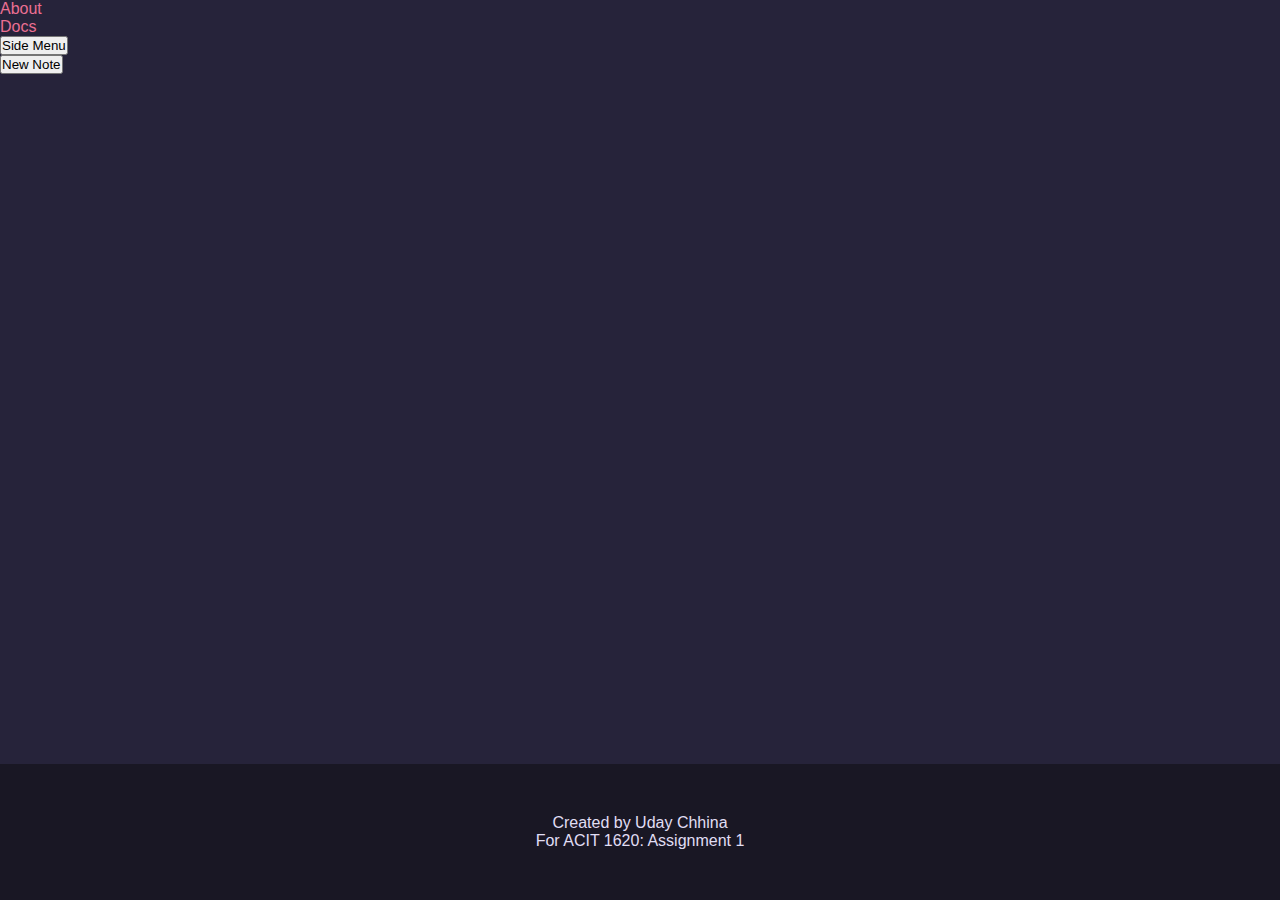
==== index.html @ 153758f3 "changed fonts, added main colors" ====
<!DOCTYPE html>
<html lang="en">

<head>
    <meta charset="UTF-8">
    <meta http-equiv="X-UA-Compatible" content="IE=edge">
    <meta name="viewport" content="width=device-width, initial-scale=1.0">
    <meta name="description" content="">
    <link rel="stylesheet" type="text/css" href="./CSS/styles.css">
    <script src="scripts.js" defer></script>
    <title>Notes</title>
</head>

<body>
    <header>
        <ul>
            <li>
                <a href="#">About</a>
            </li>
            <li>
                <a href="#">Docs</a>
            </li>
        </ul>
    </header>
    <main>
        <div class="sidebar">
            <button>
                Side Menu
            </button>
        </div>
        <div class="main-content">
            <button>
                New Note
            </button>
        </div>
    </main>
    <footer>
        Created by Uday Chhina <br>
        For ACIT 1620: Assignment 1
    </footer>
</body>

</html>
---- CSS/styles.css ----
:root {
    --bg-color: #26233a;
    --accent-color: #eb6f92;
    --text-color: #e0def4;
    --darker-bg: #191724;
}

* {
    box-sizing: border-box;
    margin: 0;
    padding: 0;
}

body {
    background-color: var(--bg-color);    
    color: var(--text-color);
    font-family: Consolas, sans-serif;
}

footer {
    padding: 50px 20px 50px 20px;
    background-color: var(--darker-bg);
    position: fixed;
    bottom: 0px;
    text-align: center;
    width: 100%;
    margin-left: auto;
    margin-right: auto;
}

a {
    color: var(--accent-color);
    text-decoration: none;
}
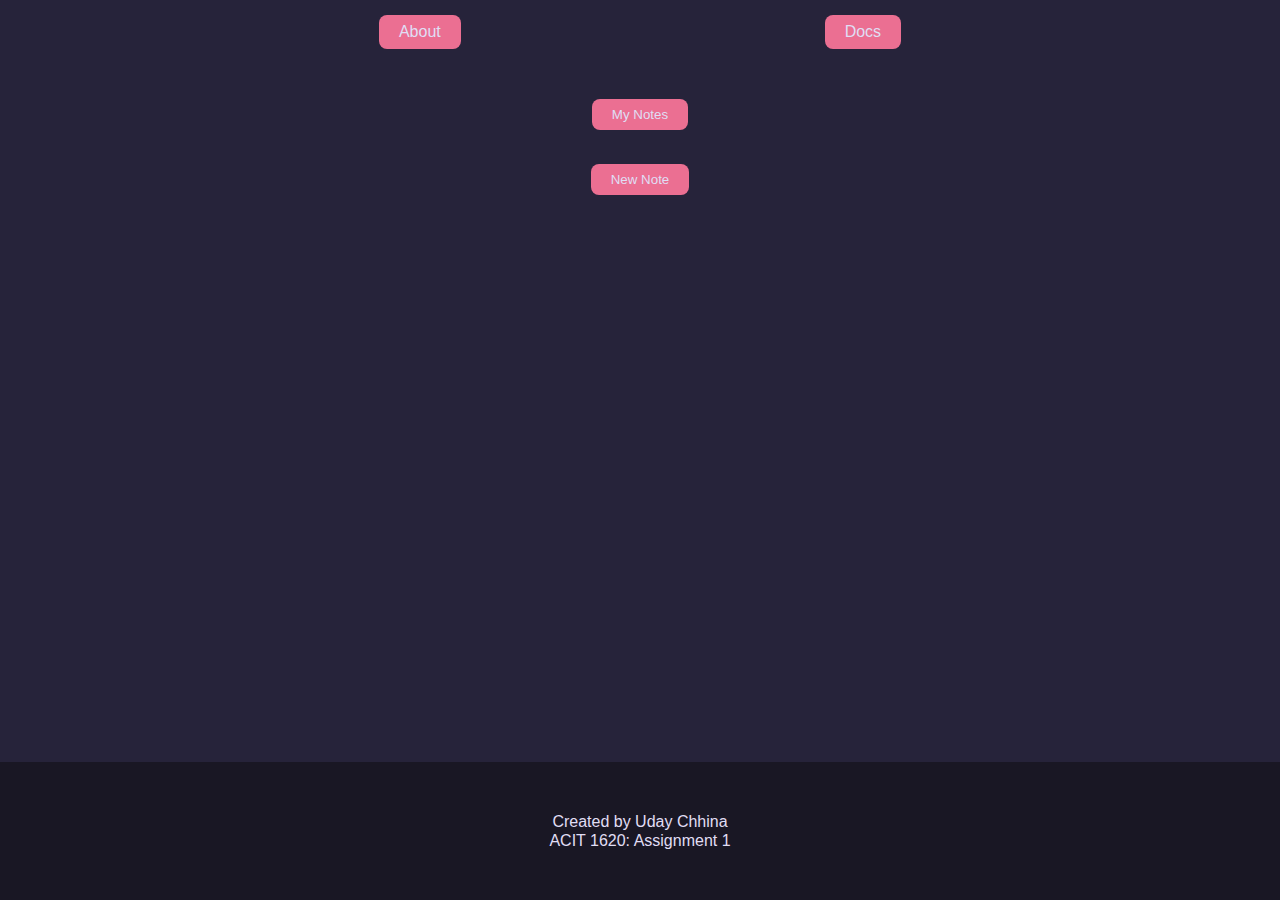
==== commit 1fb4be15: "added readme.md, added further styling to links and footer" ====
--- a/index.html
+++ b/index.html
@@ -23,20 +23,20 @@
         </ul>
     </header>
     <main>
-        <div class="sidebar">
+        <section class="sidebar">
             <button>
-                Side Menu
+                My Notes
             </button>
-        </div>
-        <div class="main-content">
+        </section>
+        <section class="main-content">
             <button>
                 New Note
             </button>
-        </div>
+        </section>
     </main>
     <footer>
         Created by Uday Chhina <br>
-        For ACIT 1620: Assignment 1
+        ACIT 1620: Assignment 1
     </footer>
 </body>
 
--- a/CSS/styles.css
+++ b/CSS/styles.css
@@ -15,7 +15,71 @@
     background-color: var(--bg-color);    
     color: var(--text-color);
     font-family: Consolas, sans-serif;
+    display: flex;
+    flex-direction: column;
 }
+
+/* HEADER AREA */
+
+header {
+    position: sticky;
+    top: 0px;
+    padding: 15px;
+}
+ul {
+    display: flex;
+    justify-content: space-evenly;
+}
+
+li {
+    background-color: var(--accent-color);
+    list-style-type: none;
+    padding: 8px 20px 8px 20px;
+    border-radius: 0.5rem;
+}
+
+li:hover {
+    box-shadow: 0px 0px 5px white;
+}
+
+
+a {
+    display: block;
+    width: 100%;
+    color: var(--text-color);
+    text-decoration: none;
+} 
+
+/* MAIN AREA */
+
+main {
+    display: flex;
+    flex-direction: column;
+    height: 100%;
+}
+
+.sidebar {
+    height: 100px;
+    display: flex;
+    justify-content: center;
+    align-items: center;
+}
+
+.main-content {
+    display: flex;
+    justify-content: center;
+    align-items: center;
+}
+
+button {
+    background-color: #eb6f92;
+    color: var(--text-color);
+    border: none;
+    padding: 8px 20px 8px 20px;
+    border-radius: 0.5rem;
+}
+
+/* FOOTER AREA */
 
 footer {
     padding: 50px 20px 50px 20px;
@@ -26,10 +90,5 @@
     width: 100%;
     margin-left: auto;
     margin-right: auto;
-}
-
-a {
-    color: var(--accent-color);
-    text-decoration: none;
-} 
-
+    line-height: 1.2;
+}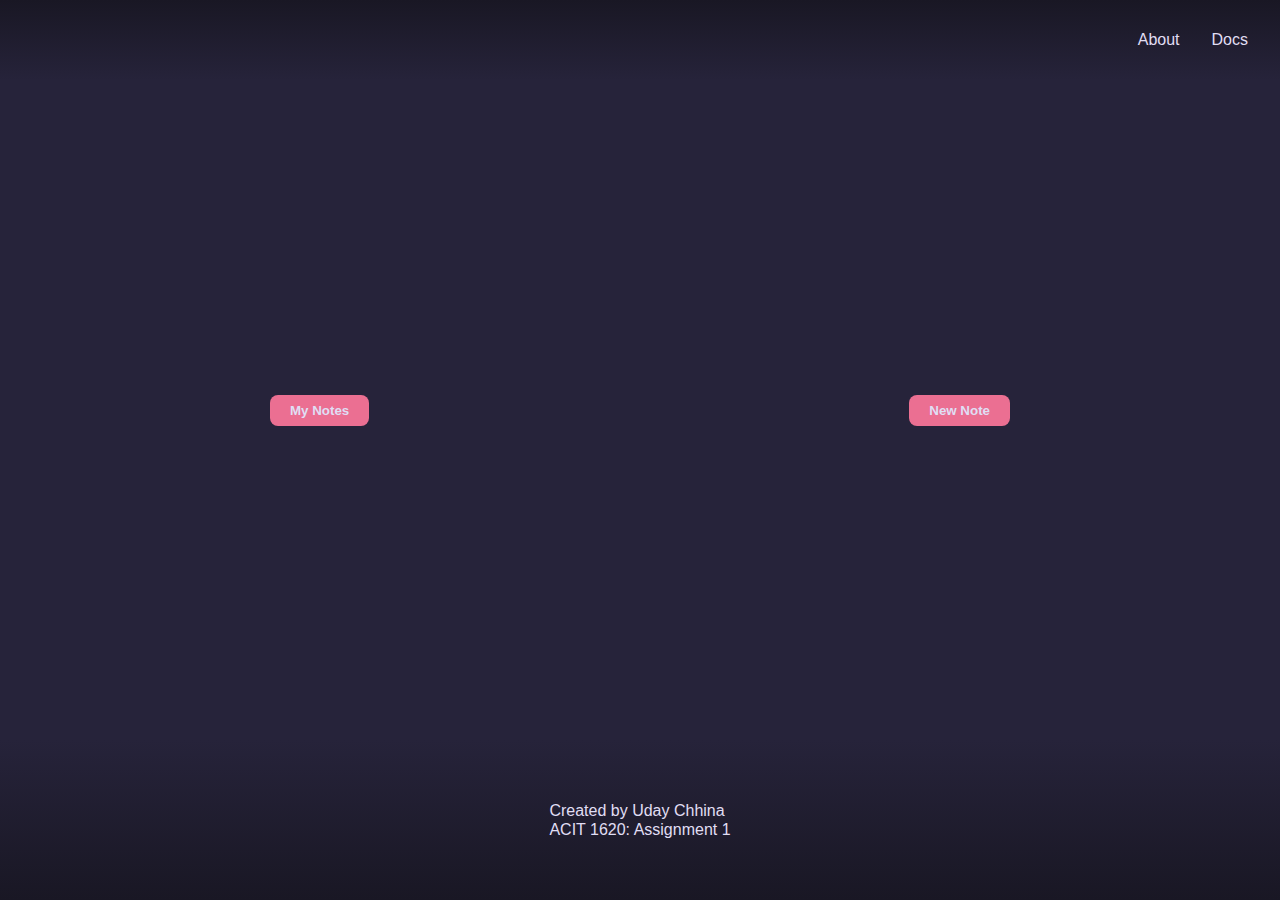
==== commit 7b7efeda: "completed index.html phone display" ====
--- a/index.html
+++ b/index.html
@@ -13,14 +13,8 @@
 
 <body>
     <header>
-        <ul>
-            <li>
-                <a href="#">About</a>
-            </li>
-            <li>
-                <a href="#">Docs</a>
-            </li>
-        </ul>
+        <a href="#">About</a>
+        <a href="#">Docs</a>
     </header>
     <main>
         <section class="sidebar">
@@ -35,8 +29,11 @@
         </section>
     </main>
     <footer>
-        Created by Uday Chhina <br>
-        ACIT 1620: Assignment 1
+        <p>
+            Created by Uday Chhina<br>
+            ACIT 1620: Assignment 1
+        </p>
+        
     </footer>
 </body>
 
--- a/CSS/styles.css
+++ b/CSS/styles.css
@@ -15,37 +15,25 @@
     background-color: var(--bg-color);    
     color: var(--text-color);
     font-family: Consolas, sans-serif;
-    display: flex;
-    flex-direction: column;
 }
 
 /* HEADER AREA */
 
 header {
+    background-image: linear-gradient(to top, var(--bg-color), var(--darker-bg));
     position: sticky;
     top: 0px;
-    padding: 15px;
-}
-ul {
+    height: 5rem;
     display: flex;
     justify-content: space-evenly;
+    align-items: center;
 }
 
-li {
-    background-color: var(--accent-color);
-    list-style-type: none;
-    padding: 8px 20px 8px 20px;
-    border-radius: 0.5rem;
+a:hover {
+    text-decoration: underline;
 }
 
-li:hover {
-    box-shadow: 0px 0px 5px white;
-}
-
-
 a {
-    display: block;
-    width: 100%;
     color: var(--text-color);
     text-decoration: none;
 } 
@@ -55,23 +43,46 @@
 main {
     display: flex;
     flex-direction: column;
-    height: 100%;
+    height: calc(100vh - 15rem);
 }
 
 .sidebar {
-    height: 100px;
+    flex-grow: 1;
     display: flex;
     justify-content: center;
     align-items: center;
 }
 
 .main-content {
+    flex-grow: 1;
     display: flex;
     justify-content: center;
     align-items: center;
 }
 
+.main-content:hover {
+    background-color: var(--darker-bg);
+}
+.sidebar:hover {
+    background-color: var(--darker-bg);
+}
+
+.sidebar-opened {
+    display: flex;
+    flex-direction: column;
+    justify-content: center;
+    align-items: center;
+    text-align: center;
+    flex-grow: 1;
+}
+
+.sidebar-opened:hover {
+    background-color: var(--darker-bg);
+
+}
+
 button {
+    font-weight: bold;
     background-color: #eb6f92;
     color: var(--text-color);
     border: none;
@@ -82,13 +93,26 @@
 /* FOOTER AREA */
 
 footer {
-    padding: 50px 20px 50px 20px;
-    background-color: var(--darker-bg);
+    display: flex;
+    justify-content: center;
+    align-items: center;
     position: fixed;
     bottom: 0px;
-    text-align: center;
+    height: 10rem;
+    background-image: linear-gradient(to bottom, var(--bg-color), var(--darker-bg));
     width: 100%;
-    margin-left: auto;
-    margin-right: auto;
     line-height: 1.2;
+}
+
+@media screen and (min-width: 399px) {
+    header {
+        justify-content: flex-end;
+    }
+    header a {
+        margin-right: 2rem;
+    }
+
+    main {
+        flex-direction: row;
+    }
 }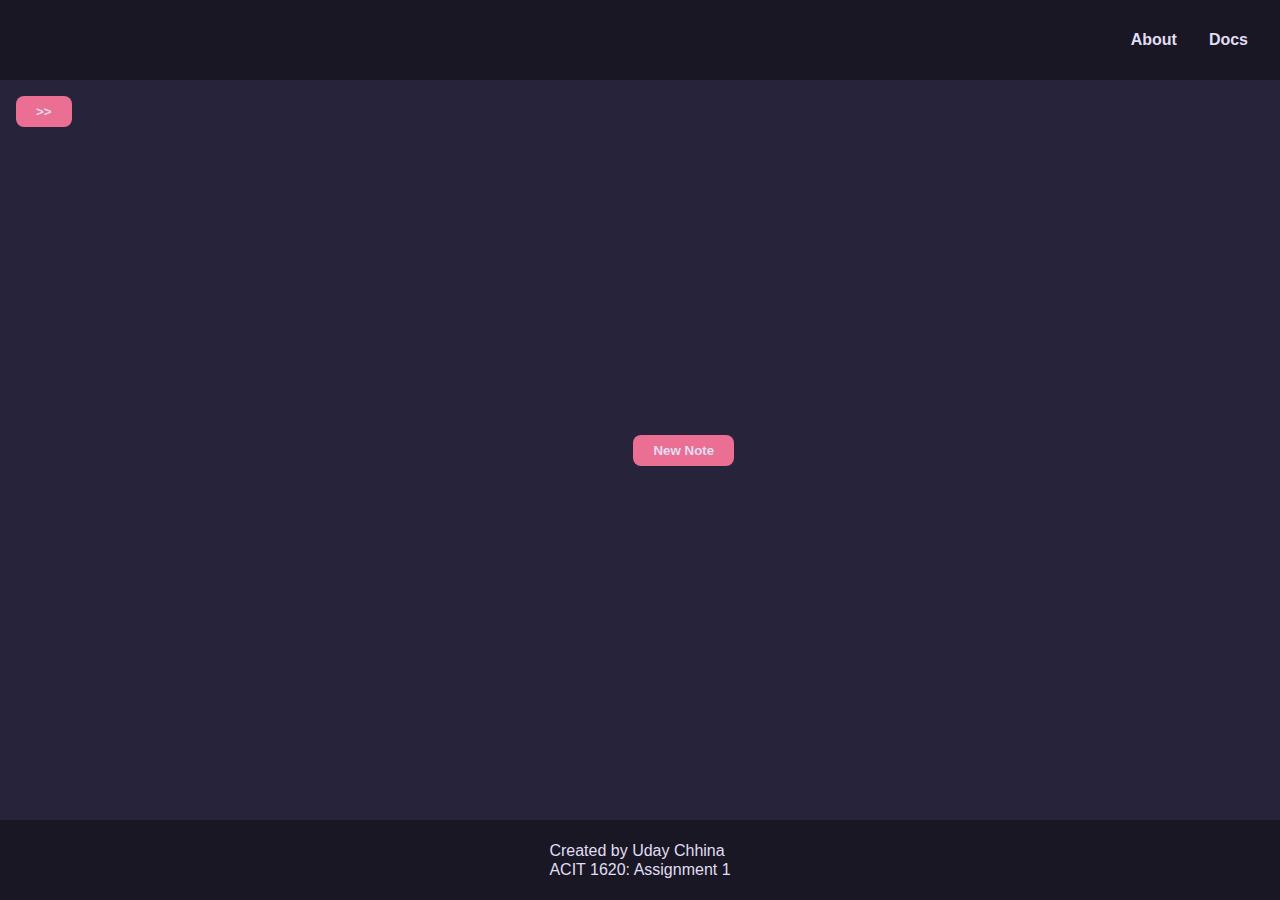
==== commit 0a945d32: "added styling for mobile pages" ====
--- a/index.html
+++ b/index.html
@@ -19,7 +19,7 @@
     <main>
         <section class="sidebar">
             <button>
-                My Notes
+                >>	
             </button>
         </section>
         <section class="main-content">
@@ -33,7 +33,6 @@
             Created by Uday Chhina<br>
             ACIT 1620: Assignment 1
         </p>
-        
     </footer>
 </body>
 
--- a/CSS/styles.css
+++ b/CSS/styles.css
@@ -17,10 +17,15 @@
     font-family: Consolas, sans-serif;
 }
 
+h3 {
+    color: var(--accent-color);
+}
+
 /* HEADER AREA */
 
 header {
-    background-image: linear-gradient(to top, var(--bg-color), var(--darker-bg));
+    background-color: var(--darker-bg);
+    /* background-image: linear-gradient(to top, var(--bg-color), var(--darker-bg)); */
     position: sticky;
     top: 0px;
     height: 5rem;
@@ -29,14 +34,16 @@
     align-items: center;
 }
 
+
+a {
+    font-weight: bold;
+    color: var(--text-color);
+    text-decoration: none;
+}
+
 a:hover {
-    text-decoration: underline;
-}
-
-a {
-    color: var(--text-color);
-    text-decoration: none;
-} 
+    color: var(--accent-color);
+}
 
 /* MAIN AREA */
 
@@ -47,7 +54,7 @@
 }
 
 .sidebar {
-    flex-grow: 1;
+    height: 5rem;
     display: flex;
     justify-content: center;
     align-items: center;
@@ -56,30 +63,30 @@
 .main-content {
     flex-grow: 1;
     display: flex;
-    justify-content: center;
-    align-items: center;
-}
-
-.main-content:hover {
-    background-color: var(--darker-bg);
-}
-.sidebar:hover {
-    background-color: var(--darker-bg);
-}
+    flex-direction: column;
+    justify-content: center;
+    align-items: center;
+}
+
 
 .sidebar-opened {
-    display: flex;
+    /* display: flex;
     flex-direction: column;
     justify-content: center;
     align-items: center;
+    text-align: center; */
+    flex-grow: 1;
+    width: 100%;
     text-align: center;
-    flex-grow: 1;
-}
-
-.sidebar-opened:hover {
-    background-color: var(--darker-bg);
-
-}
+    background-color: var(--darker-bg);
+}
+
+.sidebar-opened h3, li {
+    margin-top: 1rem;
+    list-style-type: none;
+}
+
+
 
 button {
     font-weight: bold;
@@ -90,6 +97,30 @@
     border-radius: 0.5rem;
 }
 
+button:hover {
+    box-shadow: 0px 0px 5px white;
+}
+
+/* TEXT AREA IN THE NEW NOTE HTML */
+
+.main-content h3 {
+    margin-bottom: 1rem;
+}
+
+textarea {
+    color: var(--text-color);
+    font-family: Consolas, sans-serif;
+    width: 99%;
+    background-color: var(--darker-bg);
+    border: none;
+    overflow: scroll;
+}
+
+.note-buttons button {
+    margin: 0.5rem 0.5rem 0 0.5rem;
+}
+
+
 /* FOOTER AREA */
 
 footer {
@@ -99,12 +130,15 @@
     position: fixed;
     bottom: 0px;
     height: 10rem;
-    background-image: linear-gradient(to bottom, var(--bg-color), var(--darker-bg));
+    background-color: var(--darker-bg);
+    /* background-image: linear-gradient(to bottom, var(--bg-color), var(--darker-bg)); */
     width: 100%;
     line-height: 1.2;
 }
 
-@media screen and (min-width: 399px) {
+/* STYLING FOR BIGGER DISPLAYS */
+
+@media screen and (min-width: 450px) {
     header {
         justify-content: flex-end;
     }
@@ -114,5 +148,72 @@
 
     main {
         flex-direction: row;
-    }
+        height: calc(100vh - 10rem);
+    }
+    .sidebar {
+        flex-grow: 0;
+        display: block;
+        width: max-content;
+    }
+
+    .sidebar button {
+        margin: 1rem 1rem 0 1rem;
+    }
+
+    footer {
+        height: 5rem;
+    }
+
+    .sidebar-opened {
+        width: 200px;
+        background-color: var(--darker-bg);
+        /* background-image: linear-gradient(to right, var(--darker-bg), var(--bg-color)); */
+        flex-grow: 0;
+        display: flex;
+        flex-direction: column;
+        justify-content: flex-start;
+    }
+
+    .sidebar-opened button {
+        margin: 1rem 1rem 0 1rem;
+        align-self: flex-end;
+    }
+
+    .sidebar-opened li {
+        list-style-type: none;
+    }
+
+    .sidebar-opened h3,
+    .sidebar-opened ul {
+        margin-top: 1rem;
+    }
+
+    .main-content {
+        flex-direction: column;
+    }
+
+    .main-content:hover {
+        background-color: var(--bg-color);
+    }
+
+    textarea {
+        width: auto;
+        text-align: left;
+        border: none;
+    }
+
+    .main-content h3 {
+        margin-bottom: 1rem;
+    }
+
+    .note-buttons {
+        display: flex;
+        flex-direction: row;
+        justify-content: flex-end;
+    } 
+
+    .note-buttons button {
+        margin: 1rem 1rem 1rem 0;
+    }
+
 }